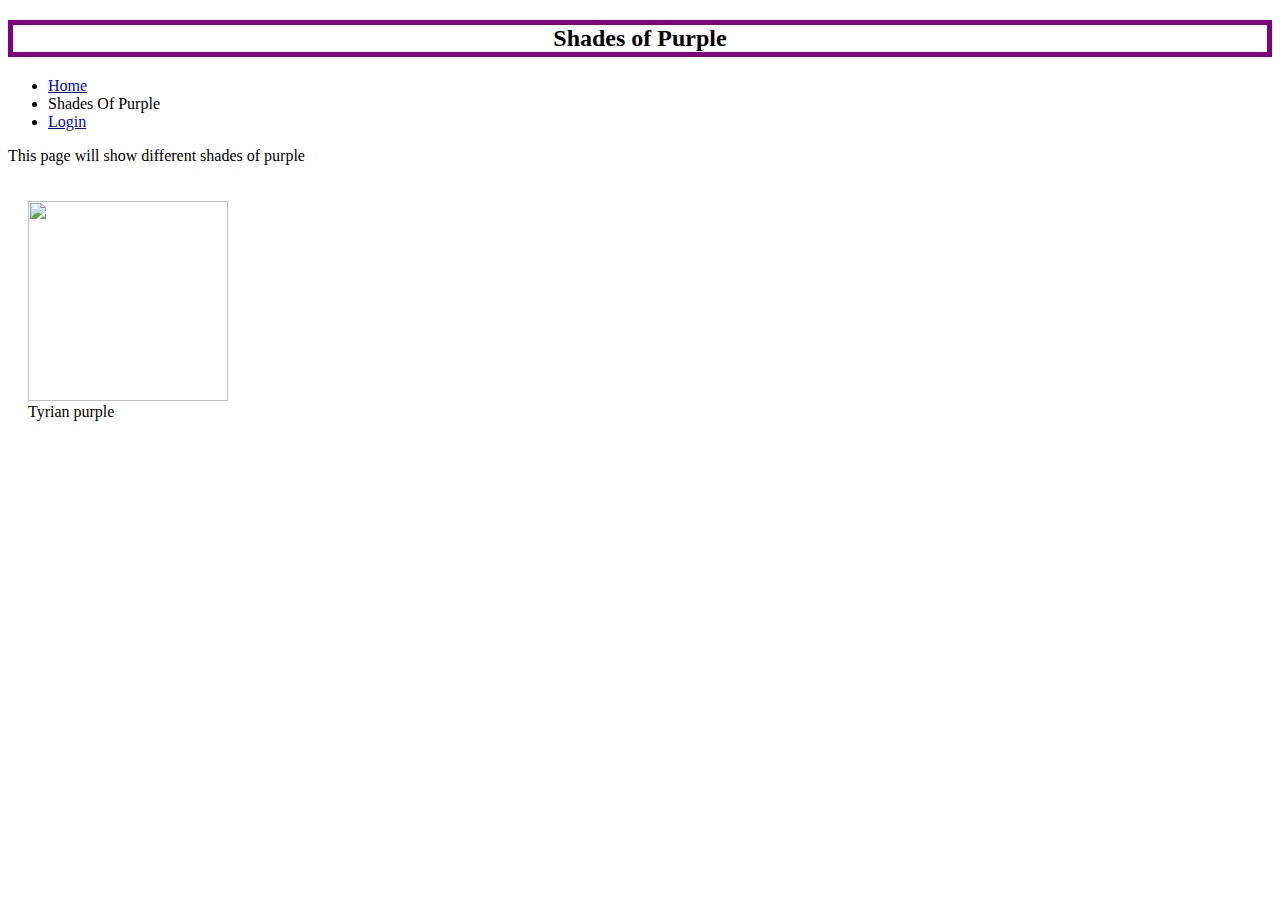
==== about.html @ b753c225 "Added files" ====
<!DOCTYPE html>
<html>
<head>
	<link rel="stylesheet" type="text/css" href="purpleStyle.css">
	<title>CSS</title>
</head>
<body>
	<header>
		<h2>Shades of Purple</h2>
		<nav>
			<ul>
				<li><a href="index.html">Home</a></li>
				<li>Shades Of Purple</li>
				<li><a href="login.html">Login</a></li>
			</ul>
		</nav>
	</header>
	<section>
		<p>This page will show different shades of purple</p>
		<img src="C:\Users\Lee\Desktop\Web Dev\first css\tyrian purple.png">
		<p id="tyrian">Tyrian purple</p>
	</section>
</body>
</html>
---- purpleStyle.css ----
h2{
	color: black;
	text-align: center;
	border: 5px solid purple;
}

img{
	width: 200px;
	height: 200px;
	margin-left: 20px;
	margin-top: 20px;
}

#tyrian{
	margin-left: 20px;
	margin-top: -2px;
}

#tyrian:hover{
	color: blue;
}
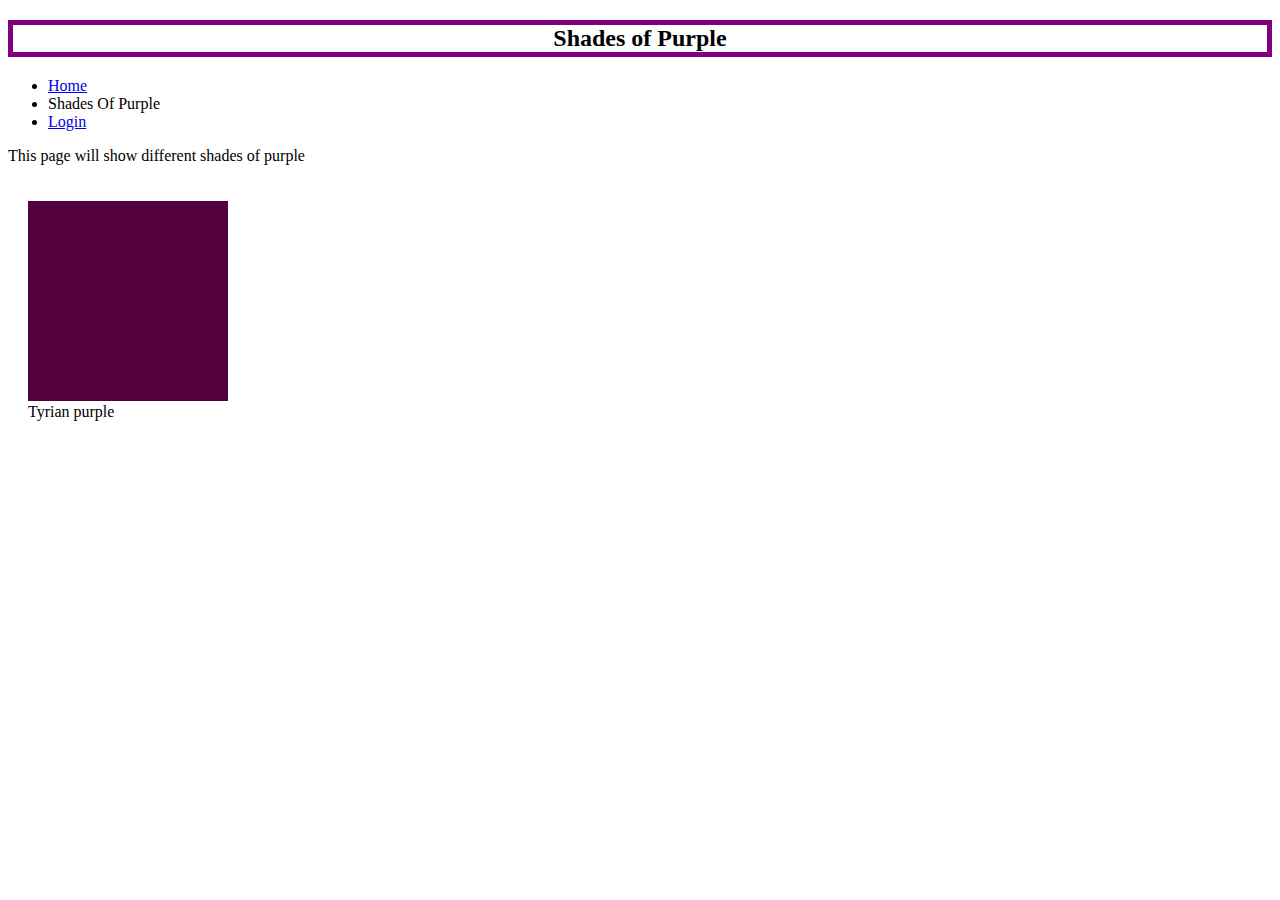
==== commit 1e2f7f76: "no crazy changes" ====
--- a/about.html
+++ b/about.html
@@ -17,7 +17,7 @@
 	</header>
 	<section>
 		<p>This page will show different shades of purple</p>
-		<img src="C:\Users\Lee\Desktop\Web Dev\first css\tyrian purple.png">
+		<img src="tyrian purple.png">
 		<p id="tyrian">Tyrian purple</p>
 	</section>
 </body>
--- a/purpleStyle.css
+++ b/purpleStyle.css
@@ -11,11 +11,18 @@
 	margin-top: 20px;
 }
 
+/*img:hover{
+
+}*/
+
 #tyrian{
 	margin-left: 20px;
 	margin-top: -2px;
 }
 
-#tyrian:hover{
-	color: blue;
-}+/*#tyrian:hover{
+	position: relative;
+    top: -20px; /*This will move it 20px up*/
+    /*left: 20px; /* This will move it 20px to the right*/ 
+    /*color: blue;*/
+/*}*/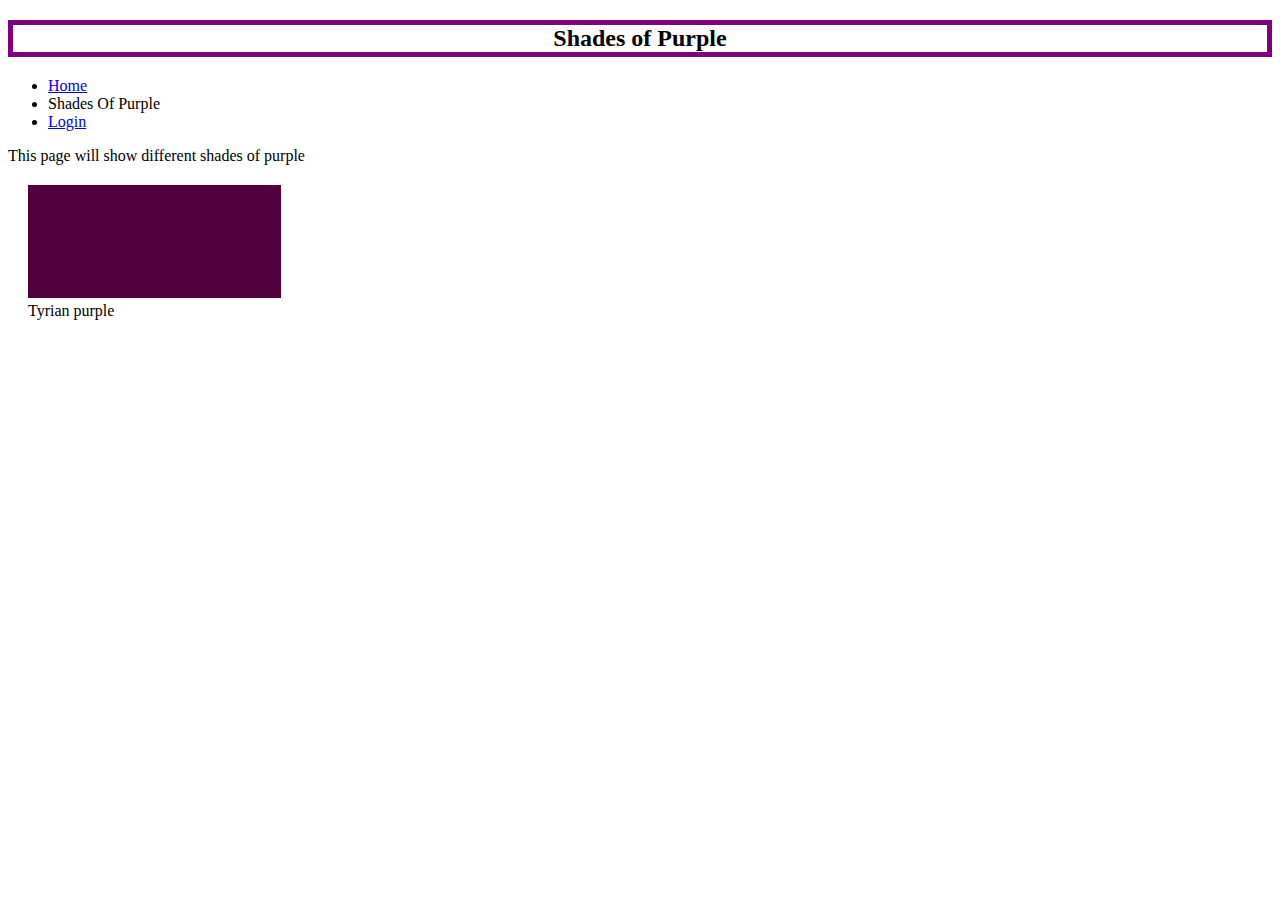
==== commit 029d4c5e: "no crazy changes 2" ====
--- a/about.html
+++ b/about.html
@@ -17,8 +17,13 @@
 	</header>
 	<section>
 		<p>This page will show different shades of purple</p>
-		<img src="tyrian purple.png">
-		<p id="tyrian">Tyrian purple</p>
+
+		<div class="container">
+			<img src="tyrian purple.png" style="width:100%">
+			<div class="middle">
+				<div class="text">Tyrian purple</div>
+			</div>
+		</div>
 	</section>
 </body>
 </html>--- a/purpleStyle.css
+++ b/purpleStyle.css
@@ -4,25 +4,25 @@
 	border: 5px solid purple;
 }
 
-img{
-	width: 200px;
-	height: 200px;
+.container{
+	width: 20%;
+	height: 20%;
 	margin-left: 20px;
 	margin-top: 20px;
 }
-
-/*img:hover{
-
-}*/
 
 #tyrian{
 	margin-left: 20px;
 	margin-top: -2px;
 }
 
-/*#tyrian:hover{
-	position: relative;
-    top: -20px; /*This will move it 20px up*/
-    /*left: 20px; /* This will move it 20px to the right*/ 
-    /*color: blue;*/
-/*}*/+.container:hover .middle {
+  opacity: 1;
+  position: absolute;
+  top: 50%;
+  left: 50%;
+  transform: translate(-50%, -50%);
+  -ms-transform: translate(-50%, -50%);
+  text-align: center;
+  /*color: white;*/
+}